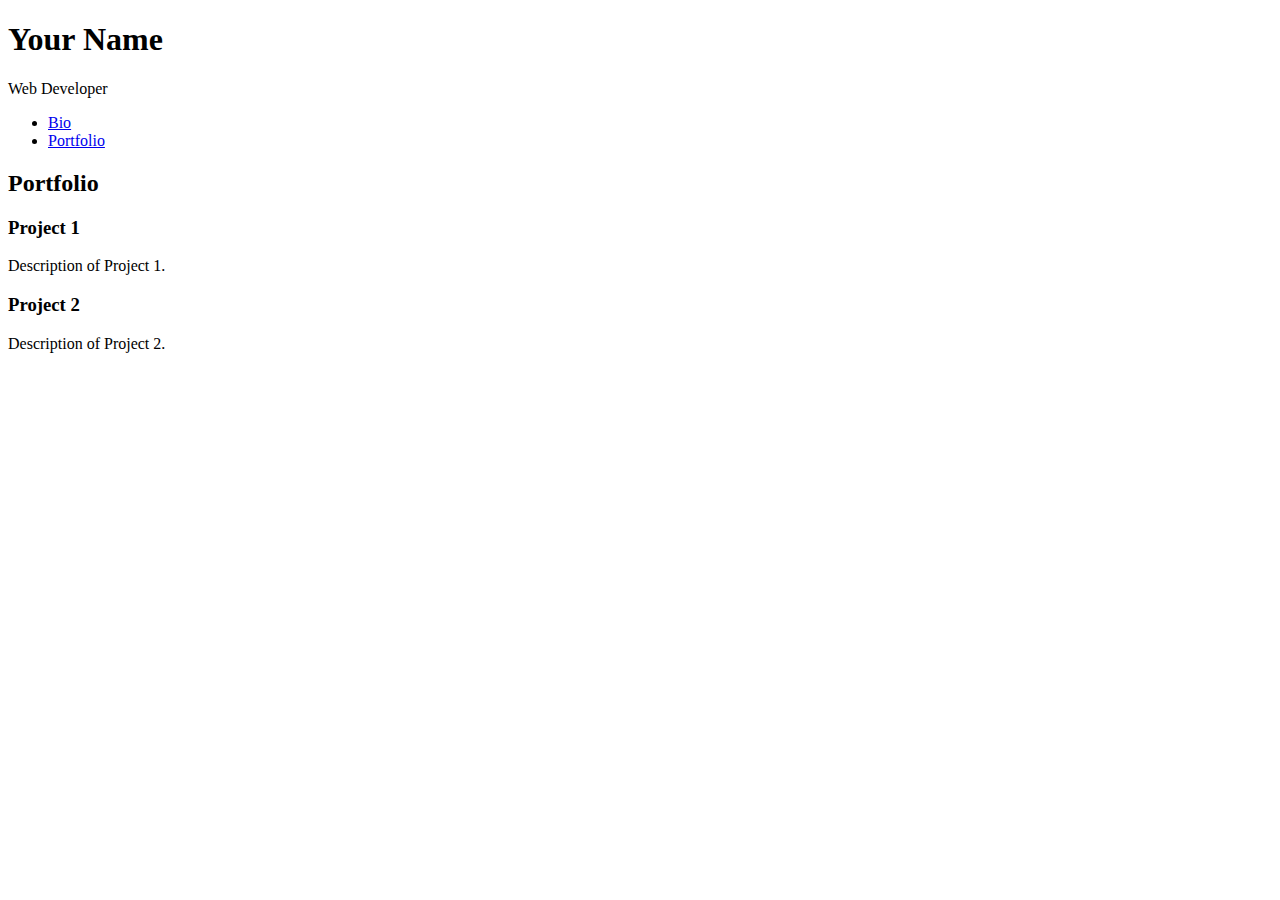
==== portfolio.html @ a330c66c "Create portfolio.html" ====
<!DOCTYPE html>
<html>
<head>
    <meta charset="UTF-8">
    <title>Your Name - Portfolio</title>
    <link rel="stylesheet" href="styles.css">
</head>
<body>
    <header>
        <h1>Your Name</h1>
        <p>Web Developer</p>
    </header>
    <nav>
        <ul>
            <li><a href="index.html">Bio</a></li>
            <li><a href="portfolio.html">Portfolio</a></li>
        </ul>
    </nav>
    <section class="container">
        <h2>Portfolio</h2>
        <div class="project">
            <h3>Project 1</h3>
            <p>Description of Project 1.</p>
            <!-- Add images, links, and additional project details here -->
        </div>
        
        <div class="project">
            <h3>Project 2</h3>
            <p>Description of Project 2.</p>
            <!-- Add images, links, and additional project details here -->
        </div>
    </section>
</body>
</html>
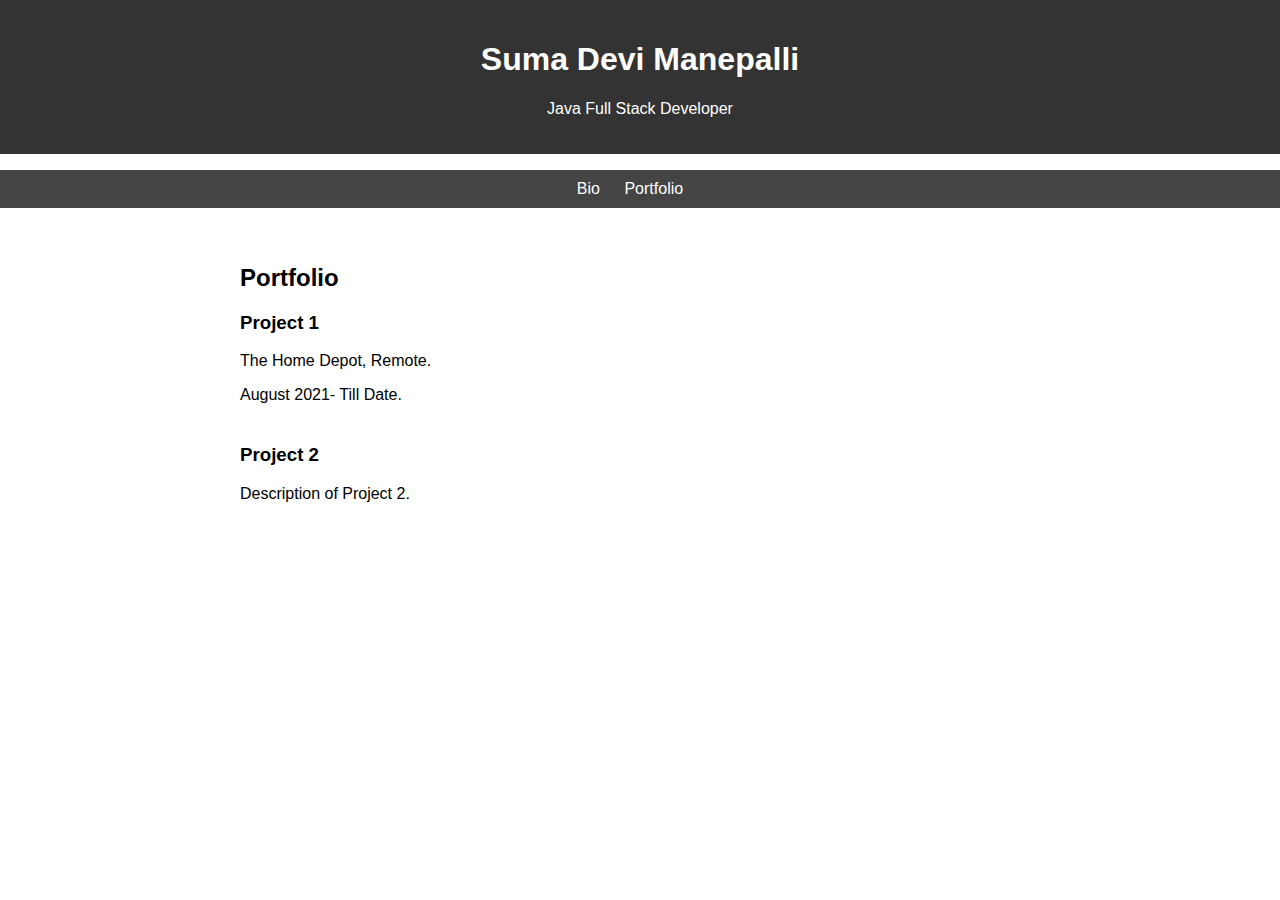
==== commit 638ea6c5: "Update portfolio.html" ====
--- a/portfolio.html
+++ b/portfolio.html
@@ -2,13 +2,13 @@
 <html>
 <head>
     <meta charset="UTF-8">
-    <title>Your Name - Portfolio</title>
+    <title>Suma Devi Manepalli - Portfolio</title>
     <link rel="stylesheet" href="styles.css">
 </head>
 <body>
     <header>
-        <h1>Your Name</h1>
-        <p>Web Developer</p>
+        <h1>Suma Devi Manepalli</h1>
+        <p>Java Full Stack Developer</p>
     </header>
     <nav>
         <ul>
@@ -20,7 +20,8 @@
         <h2>Portfolio</h2>
         <div class="project">
             <h3>Project 1</h3>
-            <p>Description of Project 1.</p>
+            <p>The Home Depot, Remote.</p>
+            <p> August 2021- Till Date.</p>
             <!-- Add images, links, and additional project details here -->
         </div>
         
--- a/styles.css
+++ b/styles.css
@@ -0,0 +1,41 @@
+/* styles.css */
+
+body {
+    font-family: Arial, sans-serif;
+    margin: 0;
+    padding: 0;
+}
+
+header {
+    background-color: #333;
+    color: #fff;
+    text-align: center;
+    padding: 20px;
+}
+
+nav ul {
+    list-style-type: none;
+    background-color: #444;
+    text-align: center;
+    padding: 10px;
+}
+
+nav ul li {
+    display: inline;
+    margin-right: 20px;
+}
+
+nav a {
+    color: #fff;
+    text-decoration: none;
+}
+
+.container {
+    max-width: 800px;
+    margin: 0 auto;
+    padding: 20px;
+}
+
+.project {
+    margin-bottom: 40px;
+}
